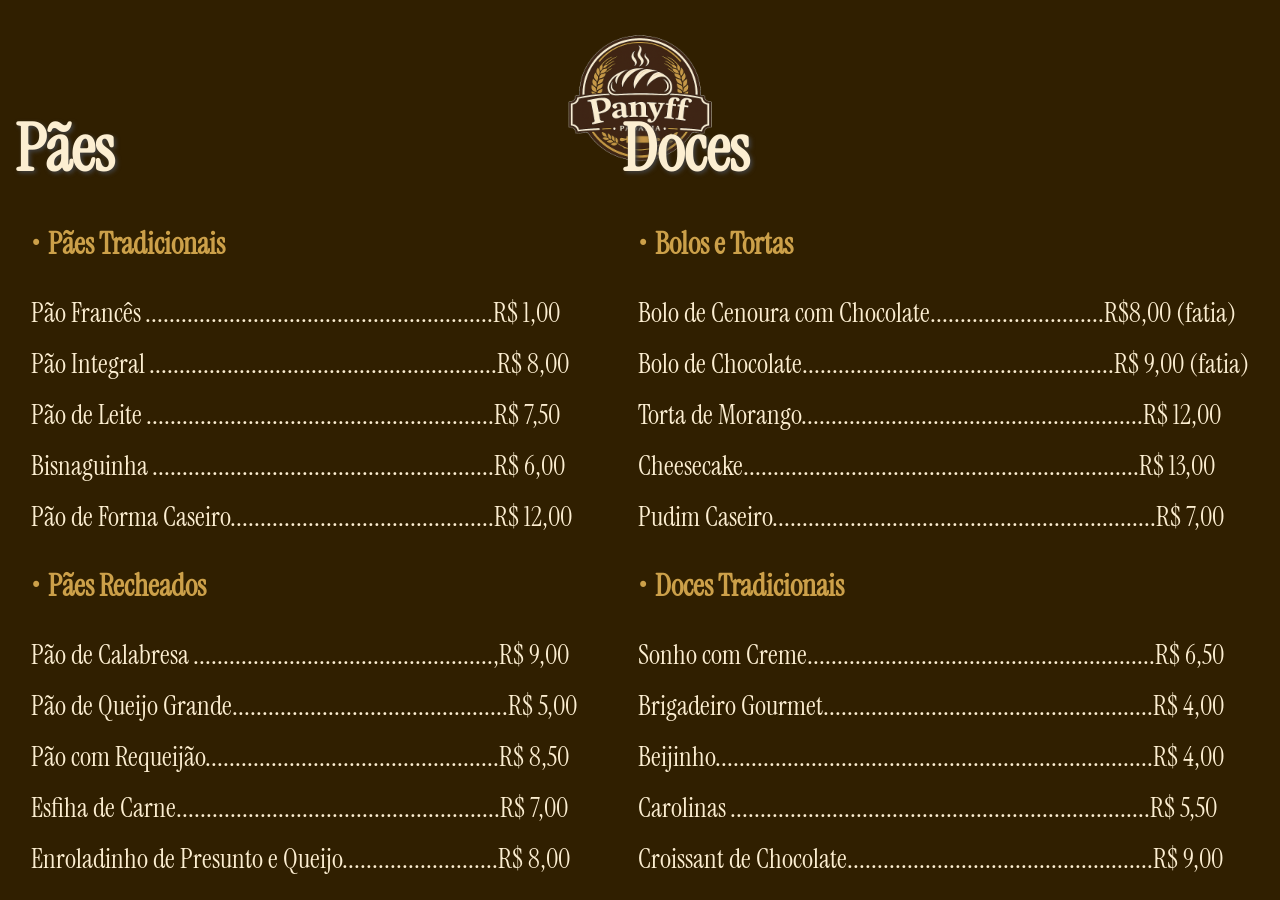
==== Panyff/cardapio.html @ 56182987 "Cardapio iniciado" ====
<!DOCTYPE html>
<html lang="pt-BR">

<head>
    <meta charset="UTF-8">
    <meta name="viewport" content="width=device-width, initial-scale=1.0">
    <link rel="stylesheet" href="./Componentes/Style/cardapio.css">
    <link rel="stylesheet" href="https://cdnjs.cloudflare.com/ajax/libs/font-awesome/6.5.0/css/all.min.css">
    <link rel="preconnect" href="https://fonts.googleapis.com">
    <link rel="preconnect" href="https://fonts.gstatic.com" crossorigin>
    <link href="https://fonts.googleapis.com/css2?family=Instrument+Serif:ital@0;1&display=swap" rel="stylesheet">
    <title>cardapio</title>
</head>

<body>
    <header>
        <img src="Componentes/Images/Logo.svg" alt="Panyfflogo">
        <section style="width: 100vw; display: flex; flex-direction: row; justify-content: space-around; margin-top: -6rem;">
            <div>
                <h1>Pães</h1>

                <p class="titulos">Pães Tradicionais</p>

                <p>Pão Francês ..........................................................R$ 1,00</p>
                <p>Pão Integral ..........................................................R$ 8,00</p>
                <p>Pão de Leite ..........................................................R$ 7,50</p>
                <p>Bisnaguinha .........................................................R$ 6,00</p>
                <p>Pão de Forma Caseiro............................................R$ 12,00</p>

                <p class="titulos">Pães Recheados</p>

                <p>Pão de Calabresa ..................................................,R$ 9,00</p>
                <p>Pão de Queijo Grande..............................................R$ 5,00</p>
                <p>Pão com Requeijão.................................................R$ 8,50</p>
                <p>Esfiha de Carne......................................................R$ 7,00</p>
                <p>Enroladinho de Presunto e Queijo..........................R$ 8,00</p>
            </div>
            <div>
                <h1>Doces</h1>

                <p class="titulos">Bolos e Tortas</p>

                <p>Bolo de Cenoura com Chocolate.............................R$8,00 (fatia)</p>
                <p>Bolo de Chocolate....................................................R$ 9,00 (fatia)</p>
                <p>Torta de Morango.........................................................R$ 12,00</p>
                <p>Cheesecake..................................................................R$ 13,00</p>
                <p>Pudim Caseiro................................................................R$ 7,00</p>

                <p class="titulos">Doces Tradicionais</p>

                <p>Sonho com Creme..........................................................R$ 6,50</p>
                <p>Brigadeiro Gourmet.......................................................R$ 4,00</p>
                <p>Beijinho.........................................................................R$ 4,00</p>
                <p>Carolinas ......................................................................R$ 5,50</p>
                <p>Croissant de Chocolate...................................................R$ 9,00</p>
            </div>
        </section>
    </header>
</body>

</html>
---- Panyff/Componentes/Style/cardapio.css ----
/* Tags */

* {
    margin: 0;
    padding: 0;
    box-sizing: border-box;
    text-decoration: none;
    border: none;
    background: none;
}

body {
    width: 100vw;
    height: 100vh;
    background-color: #301F00;

    overflow-x: hidden;
    max-width: 100%;

    display: flex;
    justify-content: center;
    align-items: center;
}

h1 {
    font-size: 66.4px;
    color: #FCEED1;
    justify-self: center;

    font-family: "Instrument Serif", serif;
    font-weight: 700;
    font-style: normal;
    text-shadow: 2px 2px 4px #424242;
}

p {
    font-size: 26.8px;
    color: #FCEED1;
    margin: 1rem;

    font-family: "Instrument Serif", serif;
    font-weight: 400;
    font-style: normal;
}

/* Header */

header {
    display: flex;
    flex-direction: column;
}

.titulos {
    justify-self: center;
    color: #cca049;
    font-weight: 700;
    font-size: 30px;
    margin-top: 2rem;
    margin-bottom: 2rem;
}

.titulos::before {
    content: "•";
    margin-right: 8px;
}

header > img {
    height: 12rem;
}
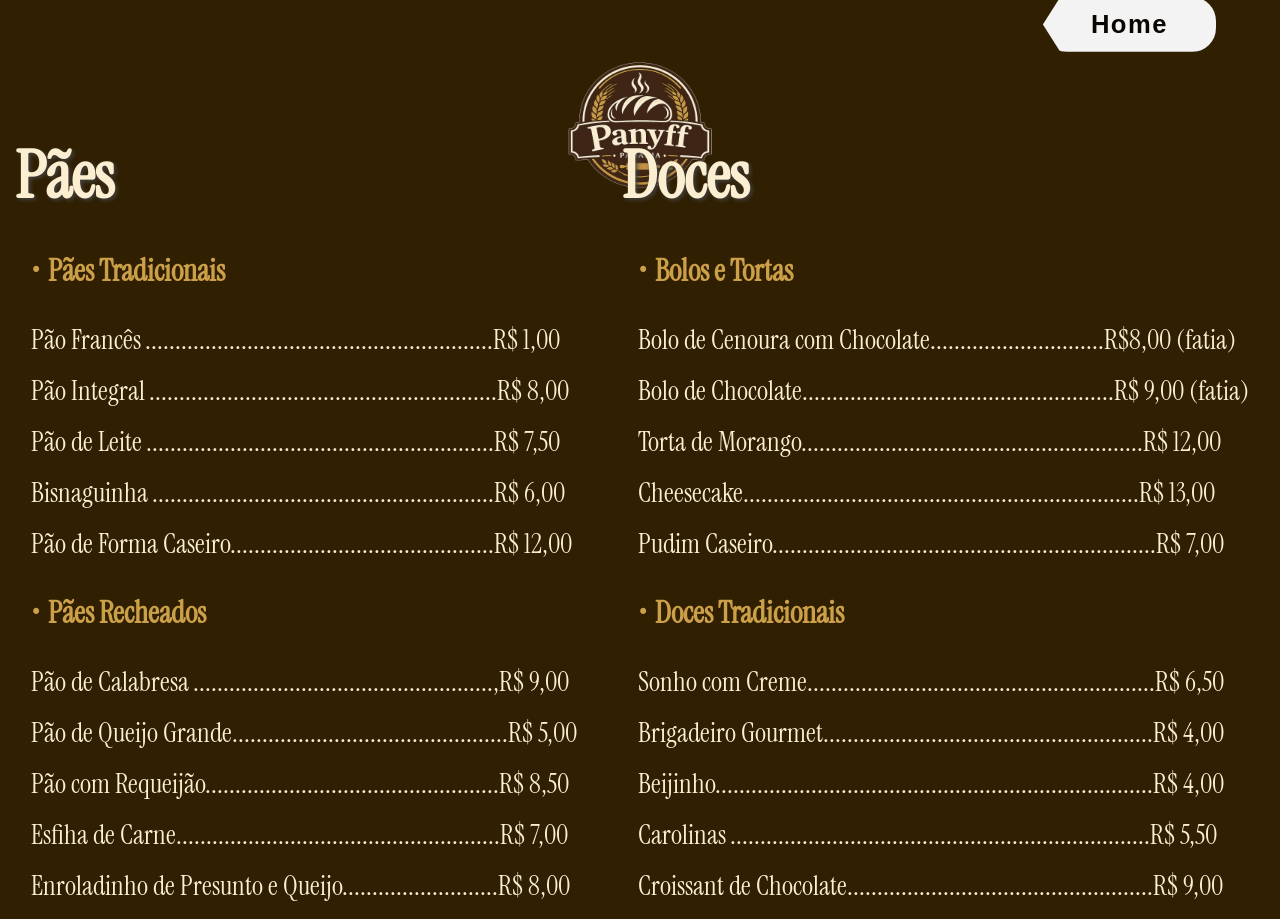
==== commit 29cd9524: "Correções" ====
--- a/Panyff/cardapio.html
+++ b/Panyff/cardapio.html
@@ -14,6 +14,12 @@
 
 <body>
     <header>
+        <span class="button-carrossel">
+            <a href="Index.html"><button id="btn-carrossel">
+                <span class="btn-text"><b>Home</b></span>
+                <span class="btn-icon"><i class="fa-solid fa-arrow-right"></i></span>
+            </button></a>
+        </span>
         <img src="Componentes/Images/Logo.svg" alt="Panyfflogo">
         <section style="width: 100vw; display: flex; flex-direction: row; justify-content: space-around; margin-top: -6rem;">
             <div>
--- a/Panyff/Componentes/Style/cardapio.css
+++ b/Panyff/Componentes/Style/cardapio.css
@@ -66,4 +66,58 @@
 
 header > img {
     height: 12rem;
+}
+
+#btn-carrossel {
+    filter: drop-shadow(0 0 0 2px #000000);
+    background-color: #f3f3f3;
+    color: #0A0502;
+    border-radius: 24px;
+    padding-left: 3rem;
+    padding-right: 3rem;
+    padding-top: 0.8rem;
+    padding-bottom: 0.8rem;
+    cursor: pointer;
+    display: flex;
+    font-size: 1.6rem;
+    letter-spacing: 1.5px;
+    clip-path: polygon(100% 0%, 10% 0%, 0% 50%, 10% 100%, 100% 100%);
+    
+    position: relative;
+    overflow: hidden;
+
+    transition: all 0.3s ease;
+    top: 1rem;
+}
+
+.btn-text {
+    display: inline-block;
+    transition: transform 0.3s ease, opacity 0.3s ease;
+    transform: translateX(0);
+    opacity: 1;
+  }
+  
+  .btn-icon {
+    position: absolute;
+    left: 50%;
+    top: 50%;
+    transform: translate(-150%, -50%); 
+    transition: transform 0.3s ease, opacity 0.3s ease;
+    opacity: 0;
+  }
+  
+  #btn-carrossel:hover .btn-text {
+    transform: translateX(150%);
+    opacity: 0;
+  }
+  
+  #btn-carrossel:hover .btn-icon {
+    transform: translate(-50%, -50%);
+    opacity: 1;
+  }
+
+.button-carrossel {
+    max-width: 95vw;
+    display: flex;
+    justify-content: flex-end;
 }
